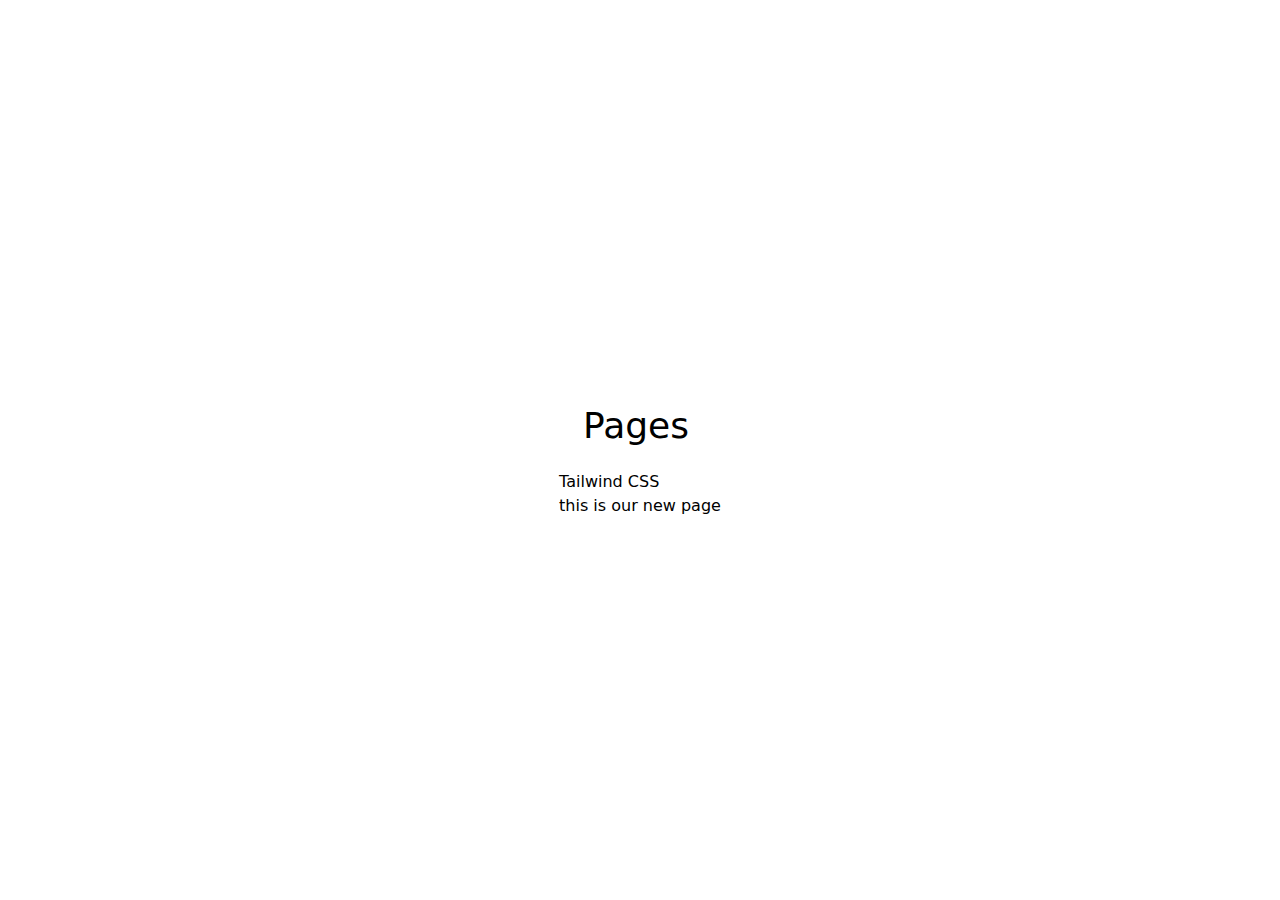
==== index.html @ 65487ee0 "Add files via upload" ====
<!DOCTYPE html>
<html lang="en">
<head>
    <meta charset="UTF-8">
    <meta name="viewport" content="width=device-width, initial-scale=1.0">
    <link rel="stylesheet" href="style.css">
    <title>Document</title>
</head>
<body class="bg-slate-900 grid place-content-center h-screen">
    <h1 class="text-yellow-500 text-4xl m-6">Pages</h1>
  <div class="">
 <div class=" p-6 max-w-sm mx-auto bg-white  rounded-xl shadow-lg flex items-center space-x-4" >
    <div>
        <img class="h-12 w-12"src="https://konexionetwork.com/Content/News/32physics-wallah-pw.png" alt="">
    </div>
    <div>
        <div>

            Tailwind CSS
            <p>this is our new page</p>
           </div>
    </div>
 </div>

  </div>
    
       
</body>
</html>
---- style.css ----
*, ::before, ::after {
  --tw-border-spacing-x: 0;
  --tw-border-spacing-y: 0;
  --tw-translate-x: 0;
  --tw-translate-y: 0;
  --tw-rotate: 0;
  --tw-skew-x: 0;
  --tw-skew-y: 0;
  --tw-scale-x: 1;
  --tw-scale-y: 1;
  --tw-pan-x:  ;
  --tw-pan-y:  ;
  --tw-pinch-zoom:  ;
  --tw-scroll-snap-strictness: proximity;
  --tw-gradient-from-position:  ;
  --tw-gradient-via-position:  ;
  --tw-gradient-to-position:  ;
  --tw-ordinal:  ;
  --tw-slashed-zero:  ;
  --tw-numeric-figure:  ;
  --tw-numeric-spacing:  ;
  --tw-numeric-fraction:  ;
  --tw-ring-inset:  ;
  --tw-ring-offset-width: 0px;
  --tw-ring-offset-color: #fff;
  --tw-ring-color: rgb(59 130 246 / 0.5);
  --tw-ring-offset-shadow: 0 0 #0000;
  --tw-ring-shadow: 0 0 #0000;
  --tw-shadow: 0 0 #0000;
  --tw-shadow-colored: 0 0 #0000;
  --tw-blur:  ;
  --tw-brightness:  ;
  --tw-contrast:  ;
  --tw-grayscale:  ;
  --tw-hue-rotate:  ;
  --tw-invert:  ;
  --tw-saturate:  ;
  --tw-sepia:  ;
  --tw-drop-shadow:  ;
  --tw-backdrop-blur:  ;
  --tw-backdrop-brightness:  ;
  --tw-backdrop-contrast:  ;
  --tw-backdrop-grayscale:  ;
  --tw-backdrop-hue-rotate:  ;
  --tw-backdrop-invert:  ;
  --tw-backdrop-opacity:  ;
  --tw-backdrop-saturate:  ;
  --tw-backdrop-sepia:  ;
  --tw-contain-size:  ;
  --tw-contain-layout:  ;
  --tw-contain-paint:  ;
  --tw-contain-style:  ;
}

::backdrop {
  --tw-border-spacing-x: 0;
  --tw-border-spacing-y: 0;
  --tw-translate-x: 0;
  --tw-translate-y: 0;
  --tw-rotate: 0;
  --tw-skew-x: 0;
  --tw-skew-y: 0;
  --tw-scale-x: 1;
  --tw-scale-y: 1;
  --tw-pan-x:  ;
  --tw-pan-y:  ;
  --tw-pinch-zoom:  ;
  --tw-scroll-snap-strictness: proximity;
  --tw-gradient-from-position:  ;
  --tw-gradient-via-position:  ;
  --tw-gradient-to-position:  ;
  --tw-ordinal:  ;
  --tw-slashed-zero:  ;
  --tw-numeric-figure:  ;
  --tw-numeric-spacing:  ;
  --tw-numeric-fraction:  ;
  --tw-ring-inset:  ;
  --tw-ring-offset-width: 0px;
  --tw-ring-offset-color: #fff;
  --tw-ring-color: rgb(59 130 246 / 0.5);
  --tw-ring-offset-shadow: 0 0 #0000;
  --tw-ring-shadow: 0 0 #0000;
  --tw-shadow: 0 0 #0000;
  --tw-shadow-colored: 0 0 #0000;
  --tw-blur:  ;
  --tw-brightness:  ;
  --tw-contrast:  ;
  --tw-grayscale:  ;
  --tw-hue-rotate:  ;
  --tw-invert:  ;
  --tw-saturate:  ;
  --tw-sepia:  ;
  --tw-drop-shadow:  ;
  --tw-backdrop-blur:  ;
  --tw-backdrop-brightness:  ;
  --tw-backdrop-contrast:  ;
  --tw-backdrop-grayscale:  ;
  --tw-backdrop-hue-rotate:  ;
  --tw-backdrop-invert:  ;
  --tw-backdrop-opacity:  ;
  --tw-backdrop-saturate:  ;
  --tw-backdrop-sepia:  ;
  --tw-contain-size:  ;
  --tw-contain-layout:  ;
  --tw-contain-paint:  ;
  --tw-contain-style:  ;
}

/*
! tailwindcss v3.4.14 | MIT License | https://tailwindcss.com
*/

/*
1. Prevent padding and border from affecting element width. (https://github.com/mozdevs/cssremedy/issues/4)
2. Allow adding a border to an element by just adding a border-width. (https://github.com/tailwindcss/tailwindcss/pull/116)
*/

*,
::before,
::after {
  box-sizing: border-box;
  /* 1 */
  border-width: 0;
  /* 2 */
  border-style: solid;
  /* 2 */
  border-color: #e5e7eb;
  /* 2 */
}

::before,
::after {
  --tw-content: '';
}

/*
1. Use a consistent sensible line-height in all browsers.
2. Prevent adjustments of font size after orientation changes in iOS.
3. Use a more readable tab size.
4. Use the user's configured `sans` font-family by default.
5. Use the user's configured `sans` font-feature-settings by default.
6. Use the user's configured `sans` font-variation-settings by default.
7. Disable tap highlights on iOS
*/

html,
:host {
  line-height: 1.5;
  /* 1 */
  -webkit-text-size-adjust: 100%;
  /* 2 */
  -moz-tab-size: 4;
  /* 3 */
  -o-tab-size: 4;
     tab-size: 4;
  /* 3 */
  font-family: ui-sans-serif, system-ui, sans-serif, "Apple Color Emoji", "Segoe UI Emoji", "Segoe UI Symbol", "Noto Color Emoji";
  /* 4 */
  font-feature-settings: normal;
  /* 5 */
  font-variation-settings: normal;
  /* 6 */
  -webkit-tap-highlight-color: transparent;
  /* 7 */
}

/*
1. Remove the margin in all browsers.
2. Inherit line-height from `html` so users can set them as a class directly on the `html` element.
*/

body {
  margin: 0;
  /* 1 */
  line-height: inherit;
  /* 2 */
}

/*
1. Add the correct height in Firefox.
2. Correct the inheritance of border color in Firefox. (https://bugzilla.mozilla.org/show_bug.cgi?id=190655)
3. Ensure horizontal rules are visible by default.
*/

hr {
  height: 0;
  /* 1 */
  color: inherit;
  /* 2 */
  border-top-width: 1px;
  /* 3 */
}

/*
Add the correct text decoration in Chrome, Edge, and Safari.
*/

abbr:where([title]) {
  -webkit-text-decoration: underline dotted;
          text-decoration: underline dotted;
}

/*
Remove the default font size and weight for headings.
*/

h1,
h2,
h3,
h4,
h5,
h6 {
  font-size: inherit;
  font-weight: inherit;
}

/*
Reset links to optimize for opt-in styling instead of opt-out.
*/

a {
  color: inherit;
  text-decoration: inherit;
}

/*
Add the correct font weight in Edge and Safari.
*/

b,
strong {
  font-weight: bolder;
}

/*
1. Use the user's configured `mono` font-family by default.
2. Use the user's configured `mono` font-feature-settings by default.
3. Use the user's configured `mono` font-variation-settings by default.
4. Correct the odd `em` font sizing in all browsers.
*/

code,
kbd,
samp,
pre {
  font-family: ui-monospace, SFMono-Regular, Menlo, Monaco, Consolas, "Liberation Mono", "Courier New", monospace;
  /* 1 */
  font-feature-settings: normal;
  /* 2 */
  font-variation-settings: normal;
  /* 3 */
  font-size: 1em;
  /* 4 */
}

/*
Add the correct font size in all browsers.
*/

small {
  font-size: 80%;
}

/*
Prevent `sub` and `sup` elements from affecting the line height in all browsers.
*/

sub,
sup {
  font-size: 75%;
  line-height: 0;
  position: relative;
  vertical-align: baseline;
}

sub {
  bottom: -0.25em;
}

sup {
  top: -0.5em;
}

/*
1. Remove text indentation from table contents in Chrome and Safari. (https://bugs.chromium.org/p/chromium/issues/detail?id=999088, https://bugs.webkit.org/show_bug.cgi?id=201297)
2. Correct table border color inheritance in all Chrome and Safari. (https://bugs.chromium.org/p/chromium/issues/detail?id=935729, https://bugs.webkit.org/show_bug.cgi?id=195016)
3. Remove gaps between table borders by default.
*/

table {
  text-indent: 0;
  /* 1 */
  border-color: inherit;
  /* 2 */
  border-collapse: collapse;
  /* 3 */
}

/*
1. Change the font styles in all browsers.
2. Remove the margin in Firefox and Safari.
3. Remove default padding in all browsers.
*/

button,
input,
optgroup,
select,
textarea {
  font-family: inherit;
  /* 1 */
  font-feature-settings: inherit;
  /* 1 */
  font-variation-settings: inherit;
  /* 1 */
  font-size: 100%;
  /* 1 */
  font-weight: inherit;
  /* 1 */
  line-height: inherit;
  /* 1 */
  letter-spacing: inherit;
  /* 1 */
  color: inherit;
  /* 1 */
  margin: 0;
  /* 2 */
  padding: 0;
  /* 3 */
}

/*
Remove the inheritance of text transform in Edge and Firefox.
*/

button,
select {
  text-transform: none;
}

/*
1. Correct the inability to style clickable types in iOS and Safari.
2. Remove default button styles.
*/

button,
input:where([type='button']),
input:where([type='reset']),
input:where([type='submit']) {
  -webkit-appearance: button;
  /* 1 */
  background-color: transparent;
  /* 2 */
  background-image: none;
  /* 2 */
}

/*
Use the modern Firefox focus style for all focusable elements.
*/

:-moz-focusring {
  outline: auto;
}

/*
Remove the additional `:invalid` styles in Firefox. (https://github.com/mozilla/gecko-dev/blob/2f9eacd9d3d995c937b4251a5557d95d494c9be1/layout/style/res/forms.css#L728-L737)
*/

:-moz-ui-invalid {
  box-shadow: none;
}

/*
Add the correct vertical alignment in Chrome and Firefox.
*/

progress {
  vertical-align: baseline;
}

/*
Correct the cursor style of increment and decrement buttons in Safari.
*/

::-webkit-inner-spin-button,
::-webkit-outer-spin-button {
  height: auto;
}

/*
1. Correct the odd appearance in Chrome and Safari.
2. Correct the outline style in Safari.
*/

[type='search'] {
  -webkit-appearance: textfield;
  /* 1 */
  outline-offset: -2px;
  /* 2 */
}

/*
Remove the inner padding in Chrome and Safari on macOS.
*/

::-webkit-search-decoration {
  -webkit-appearance: none;
}

/*
1. Correct the inability to style clickable types in iOS and Safari.
2. Change font properties to `inherit` in Safari.
*/

::-webkit-file-upload-button {
  -webkit-appearance: button;
  /* 1 */
  font: inherit;
  /* 2 */
}

/*
Add the correct display in Chrome and Safari.
*/

summary {
  display: list-item;
}

/*
Removes the default spacing and border for appropriate elements.
*/

blockquote,
dl,
dd,
h1,
h2,
h3,
h4,
h5,
h6,
hr,
figure,
p,
pre {
  margin: 0;
}

fieldset {
  margin: 0;
  padding: 0;
}

legend {
  padding: 0;
}

ol,
ul,
menu {
  list-style: none;
  margin: 0;
  padding: 0;
}

/*
Reset default styling for dialogs.
*/

dialog {
  padding: 0;
}

/*
Prevent resizing textareas horizontally by default.
*/

textarea {
  resize: vertical;
}

/*
1. Reset the default placeholder opacity in Firefox. (https://github.com/tailwindlabs/tailwindcss/issues/3300)
2. Set the default placeholder color to the user's configured gray 400 color.
*/

input::-moz-placeholder, textarea::-moz-placeholder {
  opacity: 1;
  /* 1 */
  color: #9ca3af;
  /* 2 */
}

input::placeholder,
textarea::placeholder {
  opacity: 1;
  /* 1 */
  color: #9ca3af;
  /* 2 */
}

/*
Set the default cursor for buttons.
*/

button,
[role="button"] {
  cursor: pointer;
}

/*
Make sure disabled buttons don't get the pointer cursor.
*/

:disabled {
  cursor: default;
}

/*
1. Make replaced elements `display: block` by default. (https://github.com/mozdevs/cssremedy/issues/14)
2. Add `vertical-align: middle` to align replaced elements more sensibly by default. (https://github.com/jensimmons/cssremedy/issues/14#issuecomment-634934210)
   This can trigger a poorly considered lint error in some tools but is included by design.
*/

img,
svg,
video,
canvas,
audio,
iframe,
embed,
object {
  display: block;
  /* 1 */
   vertical-align: middle ;
  /* 2 */
}

/*
Constrain images and videos to the parent width and preserve their intrinsic aspect ratio. (https://github.com/mozdevs/cssremedy/issues/14)
*/

img,
video {
  max-width: 100%;
  height: auto;
}

/* Make elements with the HTML hidden attribute stay hidden by default */

[hidden]:where(:not([hidden="until-found"])) {
  display: none;
}

.m-6 {
  margin: 1.5rem;
}

.grid {
  display: grid;
}

.h-screen {
  height: 100vh;
}

.place-content-center {
  place-content: center;
}

.bg-slate-950 {
  --tw-bg-opacity: 1;
  background-color: rgb(2 6 23 / var(--tw-bg-opacity));
}

.text-4xl {
  font-size: 2.25rem;
  line-height: 2.5rem;
}

.text-white {
  --tw-text-opacity: 1;
  color: rgb(255 255 255 / var(--tw-text-opacity));
}
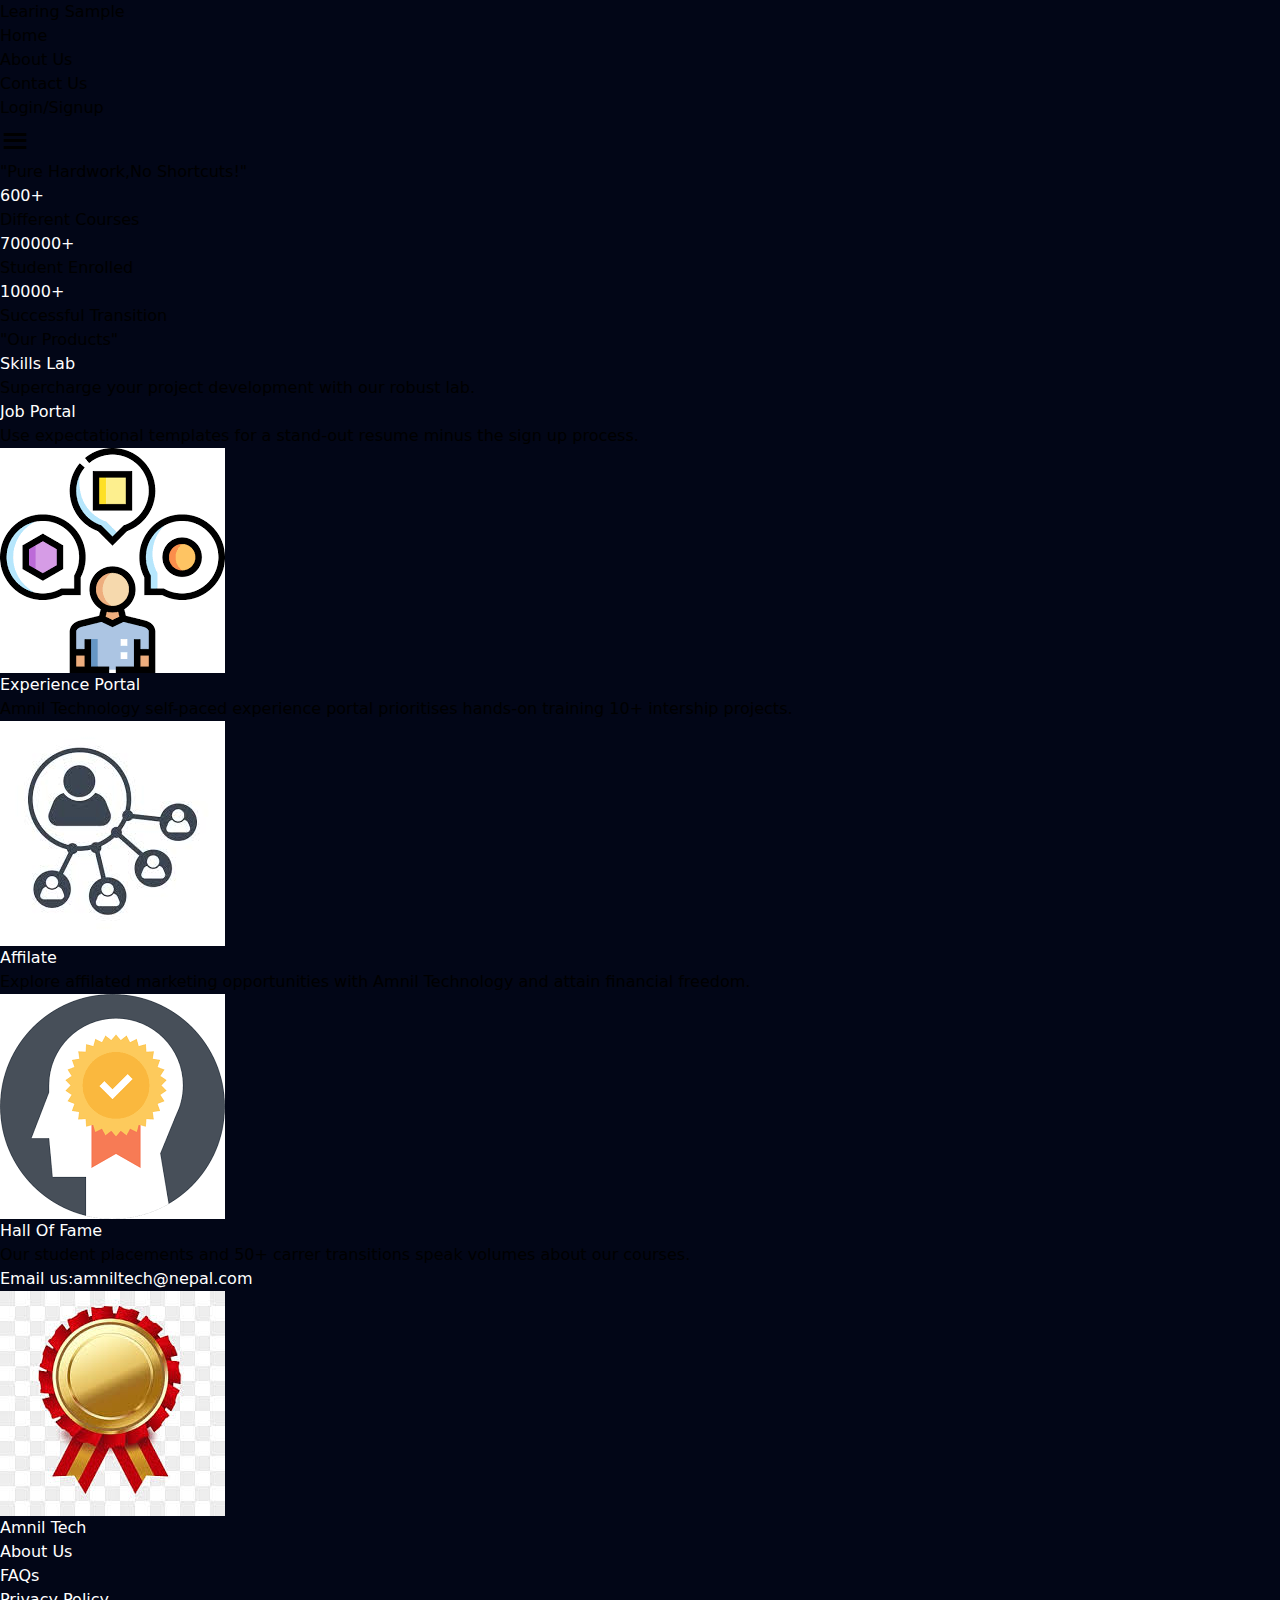
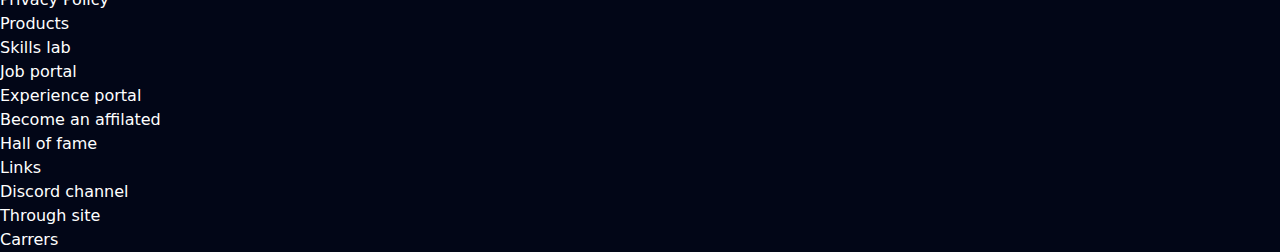
==== commit 8c3e7983: "Update and rename home.html to index.html" ====
--- a/index.html
+++ b/index.html
@@ -3,27 +3,131 @@
 <head>
     <meta charset="UTF-8">
     <meta name="viewport" content="width=device-width, initial-scale=1.0">
-    <link rel="stylesheet" href="style.css">
-    <title>Document</title>
+    <link rel="stylesheet" href="style.css" >
+    <script src="https://cdn.tailwindcss.com"></script>
+    <title>Sample of web Page</title>
 </head>
-<body class="bg-slate-900 grid place-content-center h-screen">
-    <h1 class="text-yellow-500 text-4xl m-6">Pages</h1>
-  <div class="">
- <div class=" p-6 max-w-sm mx-auto bg-white  rounded-xl shadow-lg flex items-center space-x-4" >
-    <div>
-        <img class="h-12 w-12"src="https://konexionetwork.com/Content/News/32physics-wallah-pw.png" alt="">
-    </div>
-    <div>
-        <div>
+<body class="bg-slate-950">
+    <nav class="w-full  h-14  bg-indigo-200 flex justify-between px-4 md:px-4 items-center ">
+        <div class="text-2xl text-indigo-700 font-bold">Learing Sample</div>
+       
+            <ul class="md:flex font-semibold hidden">
+                <li class="mx-[12px] cursor-pointer">Home</li>
+               <li class="mx-[12px] cursor-pointer">About Us</li>
+               <li class="mx-[12px] cursor-pointer">Contact Us</li>
 
-            Tailwind CSS
-            <p>this is our new page</p>
-           </div>
-    </div>
- </div>
+            </ul>
+            <div class="hidden md:block bg-indigo-600 rounded px-2 py-2 cursor-pointer font-bold"> Login/Signup</div>
+        <div class="md:hidden" >
+           <a class="text-4xl" href="#">&#8801;</a>
+        </div>
+    </nav>
+    <header class="w-full h-auto ">
+  <img class="w-full hidden md:block"  src="https://plus.unsplash.com/premium_photo-1682124651258-410b25fa9dc0?fm=jpg&q=60&w=3000&ixlib=rb-4.0.3&ixid=M3wxMjA3fDB8MHxzZWFyY2h8MXx8bWFjaGluZSUyMGxlYXJuaW5nfGVufDB8fDB8fHww"alt="">
+  <img class="w-full md:hidden"  src="https://t4.ftcdn.net/jpg/01/40/84/11/360_F_140841159_zF3MezcxaLn52iVIvvKGMzK4SS8YMyoB.jpg" alt="">
+    </header>
+    <div class=" h-auto w-100 flex flex-wrap flex-col items-center text-center p-10"> 
+        <div class="w-full h-auto flex flex-wrap flex-col items-center text-center p-10 ">
+            <p class= " text-indigo-700 font-bold text-2xl md:text-4xl text-center">"Pure Hardwork,No Shortcuts!"</p></div>
+            <div class="w-36 h-1 border-b-4 border-yellow-400 mt-2  rounded-2xl md:mt-4 mb-12"></div>
+            <div class="w-full flex flex-wrap justify-evenly">
+                <div class="w-46 flex flex-col items-center mb-12 ">
+                    <img class="h-40 w-40"  src="https://pwskills.com/images/homePage/statistics2.png" alt="">
+                    <p class="text-3xl font-bold text-white">600+</p>
+                    <p class="text-3xl font-bold text-gray-500">Different Courses</p>
+                </div> 
+                
+                <div class="w-46 flex flex-col items-center mb-12 ">
+                    <img class="h-40 w-40"  src="https://cdn-icons-png.flaticon.com/512/5850/5850276.png" alt="">
+                    <p class="text-3xl font-bold text-white">700000+</p>
+                    <p class="text-3xl font-bold text-gray-500">Student Enrolled</p>
+                </div>
+                
+                <div class="w-46 flex flex-col items-center mb-12 ">
+                    <img class="h-40 w-40"  src="https://cdn-icons-png.flaticon.com/512/9186/9186480.png" alt="">
+                    <p class="text-3xl font-bold text-white">10000+</p>
+                    <p class="text-3xl font-bold text-gray-500">Successful Transition</p>
+                </div>
+            </div>
+          <!--   Our Product Section Starts here -->
+          <div class=" h-auto w-100 flex flex-wrap flex-col items-center text-center p-10"> 
+            <div class="w-full h-auto flex flex-wrap flex-col items-center text-center p-10 ">
+                <p class= " text-indigo-700 font-bold text-2xl md:text-4xl text-center">"Our Products"</p></div>
+          <div class="w-36 h-1 border-b-4 border-yellow-400 mt-2  rounded-2xl md:mt-4 mb-12"></div>
+          <div class="w-full flex flex-wrap justify-around space-x-6">
+              <div class="w-56 flex flex-col items-center mb-12  border-white border-2 rounded-xl p-2">
+                  <img class="h-40 w-40 "  src="https://encrypted-tbn0.gstatic.com/images?q=tbn:ANd9GcSQS3p53KwDRBY6C9gF4dI8foXAdv38kakJog&s" alt="">
+                  <p class="text-2xl font-bold text-white">Skills Lab</p>
+                  <p class="text-xl font-bold text-gray-500 ">Supercharge your project development with our robust lab.</p>
+              </div> 
 
-  </div>
-    
-       
+              <div class="w-56 flex flex-col items-center mb-12 p-2">
+                <img class="h-40 w-40"  src="https://play-lh.googleusercontent.com/7y6gd1TKP4skySj-zI3KUs9uw9bpC99EOQNKa6BefSUHzzesFpIex3pDXWCCDTYywLM" alt="">
+                <p class="text-2xl font-bold text-white">Job Portal</p>
+                <p class="text-xl font-bold text-gray-500 ">Use expectational templates for a stand-out resume minus the sign up process.</p>
+            </div> 
+
+            <div class="w-56 flex flex-col items-center mb-12 p-2">
+                <img class="h-40 w-40"  src="[data-uri]" alt="">
+                <p class="text-2xl font-bold text-white">Experience Portal</p>
+                <p class="text-xl font-bold text-gray-500 ">Amnil Technology self-paced experience portal prioritises hands-on training 10+ intership projects.</p>
+            </div> 
+            
+            <div class="w-56 flex flex-col items-center mb-12 p-2">
+                  <img class="h-40 w-40"  src="[data-uri]" alt="">
+                  <p class="text-2xl font-bold text-white">Affilate</p>
+                  <p class="text-xl font-bold text-gray-500 ">Explore affilated marketing opportunities with Amnil Technology and attain financial freedom.</p>
+              </div>
+              
+              <div class="w-56 flex flex-col items-center mb-12  p-2 ">
+                <img class="h-40 w-40"  src="[data-uri]" alt="">
+                <p class="text-2xl font-bold text-white">Hall Of Fame</p>
+                <p class="text-xl font-bold text-gray-500 ">Our student placements and 50+ carrer transitions speak volumes about our courses. </p>
+            </div> 
+
+              </div>
+            
+        </div>
+        <!--   Our Product Section ends here -->
+
+
+          <!--  Our footer starts here -->
+           <footer class="w-full bg-gray-900 px-4 text-white pt-8 flex flex-col md:flex-row flex-wrap justify-between md:px-12">
+              <div>
+                <img class="w-30 h-10 my-4"  src="https://encrypted-tbn0.gstatic.com/images?q=tbn:ANd9GcQNGg4ivlBSMwBzADXx4i3epMJAGAKAs5ye2g&s" alt="">
+                <p>Email us:amniltech@nepal.com</p>
+                <img class="w-40 h-15 my-4"  src="[data-uri]" alt="">
+              </div>
+              <div>
+               <h2 class="font-bold text-xl mt-4">Amnil Tech</h2>
+               <div class="w-32 h-1 border-b-2 border-yellow-400 rounded-2xl my-2"></div>
+                <div>
+                    <p>About Us</p>
+                    <p>FAQs</p>
+                    <p>Privacy Policy</p>
+                </div>
+              </div>
+              <div>
+                <h2 class="font-bold text-xl mt-4">Products</h2>
+                <div class="w-32 h-1 border-b-2 border-yellow-400 rounded-2xl my-2"></div>
+                 <div>
+                     <p>Skills lab</p>
+                     <p>Job portal</p>
+                     <p>Experience portal</p>
+                     <p>Become an affilated</p>
+                     <p>Hall of fame</p>
+                 </div>
+               </div><div>
+                <h2 class="font-bold text-xl mt-4">Links</h2>
+                <div class="w-32 h-1 border-b-2 border-yellow-400 rounded-2xl my-2"></div>
+                 <div>
+                     <p>Discord channel</p>
+                     <p>Through site</p>
+                     <p>Carrers</p>
+                 </div>
+               </div>
+
+           </footer>
+             <!--  Our footer ends here -->
 </body>
-</html>+</html>
